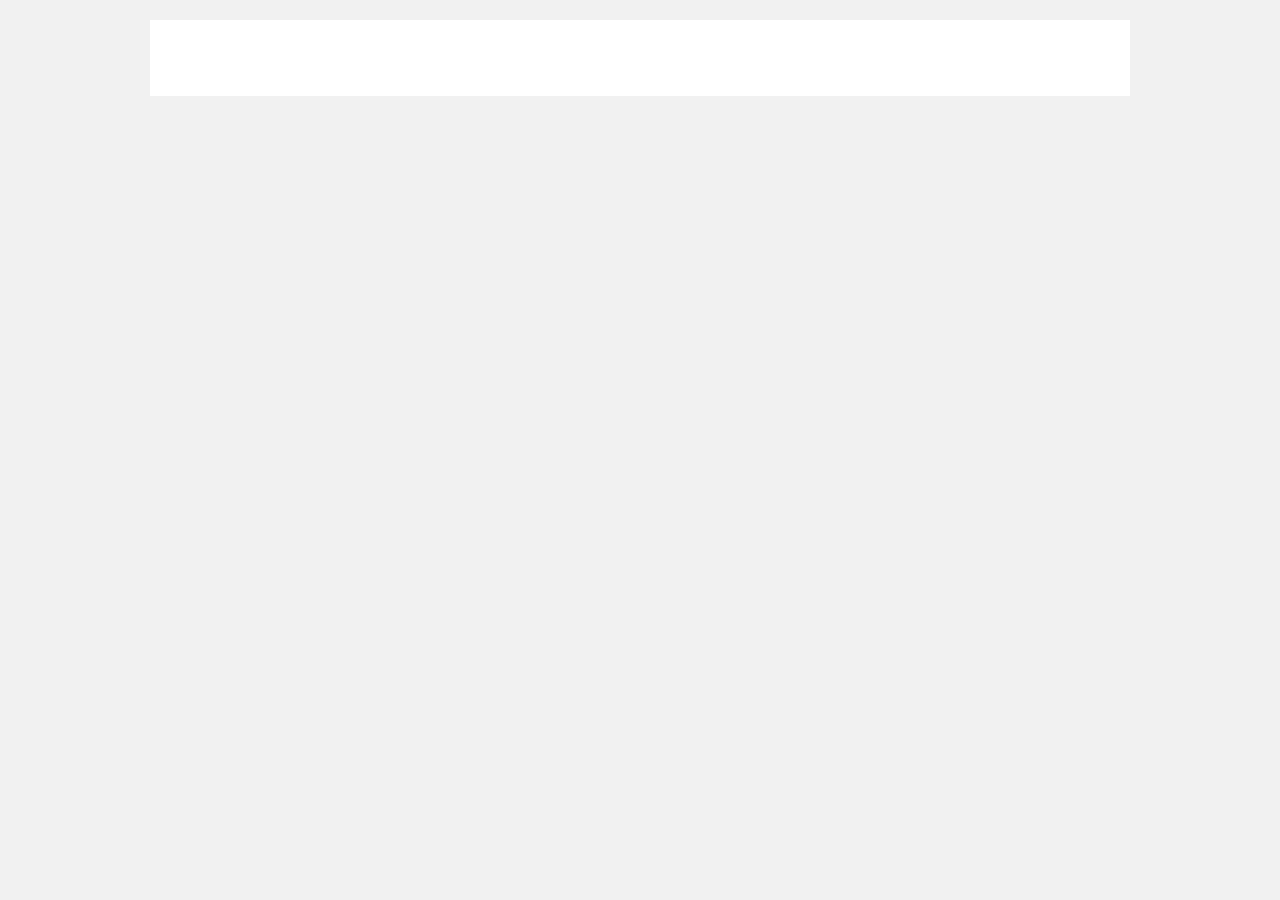
==== FL12_HW1/homework/index.html @ 3424f36d "add folders with initial files" ====
<!DOCTYPE html>
<html lang="en">

<head>
  <meta charset="utf-8">
  <title>HTML Basics</title>
  <link rel="stylesheet" href="style.css">
</head>

<body>
  <div id="wrapper">
    <div id="main">
      <div id="container">
        <div id="content" role="main">
          <!-- TODO: Content goes here -->
        </div>
      </div>
    </div>
  </div>
</body>

</html>
---- FL12_HW1/homework/style.css ----
html,body,div,span,applet,object,iframe,h1,h2,h3,h4,h5,h6,p,blockquote,pre,a,abbr,acronym,address,big,cite,code,del,dfn,em,font,img,ins,kbd,q,s,samp,small,strike,strong,sub,sup,tt,var,b,u,i,center,dl,dt,dd,ol,ul,li,fieldset,form,label,legend,table,caption,tbody,tfoot,thead,tr,th,td{background:transparent;border:0;margin:0;padding:0;vertical-align:baseline}body{line-height:1}h1,h2,h3,h4,h5,h6{clear:both;font-weight:normal}ol,ul{list-style:none}blockquote{quotes:none}blockquote:before,blockquote:after{content:'';content:none}del{text-decoration:line-through}table{border-collapse:collapse;border-spacing:0}a img{border:0}#container{float:left;margin:0 -240px 0 0;width:100%}#primary,#secondary{float:right;overflow:hidden;width:220px}#secondary{clear:right}#footer{clear:both;width:100%}.one-column #content{margin:0 auto;width:640px}.single-attachment #content{margin:0 auto;width:900px}body,input,textarea,.page-title span,.pingback a.url{font-family:Georgia,"Bitstream Charter",serif}h3#comments-title,h3#reply-title,#access .menu,#access div.menu ul,#cancel-comment-reply-link,.form-allowed-tags,#site-info,#site-title,#wp-calendar,.comment-meta,.comment-body tr th,.comment-body thead th,.entry-content label,.entry-content tr th,.entry-content thead th,.entry-meta,.entry-title,.entry-utility,#respond label,.navigation,.page-title,.pingback p,.reply,.widget-title,.wp-caption-text{font-family:"Helvetica Neue",Arial,Helvetica,"Nimbus Sans L",sans-serif}input[type="submit"]{font-family:"Helvetica Neue",Arial,Helvetica,"Nimbus Sans L",sans-serif}pre{font-family:"Courier 10 Pitch",Courier,monospace}code{font-family:Monaco,Consolas,"Andale Mono","DejaVu Sans Mono",monospace}#access .menu-header,div.menu,#colophon,#branding,#main,#wrapper{margin:0 auto;width:940px}#wrapper{background:#fff;margin-top:20px;padding:0 20px}#footer-widget-area{overflow:hidden}#footer-widget-area .widget-area{float:left;margin-right:20px;width:220px}#footer-widget-area #fourth{margin-right:0}#site-info{float:left;font-size:14px;font-weight:bold;width:700px}#site-generator{float:right;width:220px}body{background:#f1f1f1}body,input,textarea{color:#666;font-size:12px;line-height:18px}hr{background-color:#e7e7e7;border:0;clear:both;height:1px;margin-bottom:18px}p{margin-bottom:18px}ul{list-style:square;margin:0 0 18px 1.5em}ol{list-style:decimal;margin:0 0 18px 1.5em}ol ol{list-style:upper-alpha}ol ol ol{list-style:lower-roman}ol ol ol ol{list-style:lower-alpha}ul ul,ol ol,ul ol,ol ul{margin-bottom:0}dl{margin:0 0 24px 0}dt{font-weight:bold}dd{margin-bottom:18px}strong{font-weight:bold}cite,em,i{font-style:italic}big{font-size:131.25%}ins{background:#ffc;text-decoration:none}blockquote{font-style:italic;padding:0 3em}blockquote cite,blockquote em,blockquote i{font-style:normal}pre{background:#f7f7f7;color:#222;line-height:18px;margin-bottom:18px;overflow:auto;padding:1.5em}abbr,acronym{cursor:help}sup,sub{height:0;line-height:1;position:relative;vertical-align:baseline}sup{bottom:1ex}sub{top:.5ex}small{font-size:smaller}input{margin-bottom:10px}input[type="text"],input[type="password"],input[type="email"],input[type="url"],input[type="number"],textarea{background:#f9f9f9;border:1px solid #ccc;box-shadow:inset 1px 1px 1px rgba(0,0,0,0.1);-moz-box-shadow:inset 1px 1px 1px rgba(0,0,0,0.1);-webkit-box-shadow:inset 1px 1px 1px rgba(0,0,0,0.1);padding:2px}a:link{color:#06c}a:visited{color:#743399}a:active,a:hover{color:#ff4b33}.screen-reader-text{clip:rect(1px,1px,1px,1px);overflow:hidden;position:absolute !important;height:1px;width:1px}#header{padding:30px 0 0 0}#site-title{float:left;font-size:30px;line-height:36px;margin:0 0 18px 0;width:700px}#site-title a{color:#000;font-weight:bold;text-decoration:none}#site-description{color:#000;clear:right;float:right;font-style:italic;margin:15px 0 18px 0;opacity:.65;width:220px}#branding img{border-top:4px solid #000;border-bottom:1px solid #000;display:block;float:left}#access{background:#000;display:block;float:left;margin:0 auto;width:940px}#access .menu-header,div.menu{font-size:13px;margin-left:12px;width:928px}#access .menu-header ul,div.menu ul{list-style:none;margin:0}#access .menu-header li,div.menu li{float:left;position:relative}#access a{color:#aaa;display:block;line-height:38px;padding:0 10px;text-decoration:none}#access ul ul{box-shadow:0 3px 3px rgba(0,0,0,0.2);-moz-box-shadow:0 3px 3px rgba(0,0,0,0.2);-webkit-box-shadow:0 3px 3px rgba(0,0,0,0.2);display:none;position:absolute;top:38px;left:0;float:left;width:180px;z-index:99999}#access ul ul li{min-width:180px}#access ul ul ul{left:100%;top:0}#access ul ul a{background:#333;line-height:1em;padding:10px;width:160px;height:auto}#access li:hover>a,#access ul ul:hover>a{background:#333;color:#fff}#access ul li:hover>ul{display:block}#access ul li.current_page_item>a,#access ul li.current_page_ancestor>a,#access ul li.current-menu-ancestor>a,#access ul li.current-menu-item>a,#access ul li.current-menu-parent>a{color:#fff}* html #access ul li.current_page_item a,* html #access ul li.current_page_ancestor a,* html #access ul li.current-menu-ancestor a,* html #access ul li.current-menu-item a,* html #access ul li.current-menu-parent a,* html #access ul li a:hover{color:#fff}#main{clear:both;overflow:hidden;padding:40px 0 0 0}#content{margin-bottom:36px}#content,#content input,#content textarea{color:#333;font-size:16px;line-height:24px}#content p,#content ul,#content ol,#content dd,#content pre,#content hr{margin-bottom:24px}#content ul ul,#content ol ol,#content ul ol,#content ol ul{margin-bottom:0}#content pre,#content kbd,#content tt,#content var{font-size:15px;line-height:21px}#content code{font-size:13px}#content dt,#content th{color:#000}#content h1,#content h2,#content h3,#content h4,#content h5,#content h6{color:#000;line-height:1.5em;margin:0 0 20px 0}#content table{border:1px solid #e7e7e7;margin:0 -1px 24px 0;text-align:left;width:100%}#content tr th,#content thead th{color:#777;font-size:12px;font-weight:bold;line-height:18px;padding:9px 24px;border-right:1px solid #e7e7e7}#content tr td{border-top:1px solid #e7e7e7;padding:6px 24px;border-right:1px solid #e7e7e7}#content tr.odd td{background:#f2f7fc}.hentry{margin:0 0 48px 0}.home .sticky{background:#f2f7fc;border-top:4px solid #000;margin-left:-20px;margin-right:-20px;padding:18px 20px}.single .hentry{margin:0 0 36px 0}.page-title{color:#000;font-size:14px;font-weight:bold;margin:0 0 36px 0}.page-title span{color:#333;font-size:16px;font-style:italic;font-weight:normal}.page-title a:link,.page-title a:visited{color:#777;text-decoration:none}.page-title a:active,.page-title a:hover{color:#ff4b33}#content .entry-title{color:#000;font-size:21px;font-weight:bold;line-height:1.3em;margin-bottom:0}.entry-title a:link,.entry-title a:visited{color:#000;text-decoration:none}.entry-title a:active,.entry-title a:hover{color:#ff4b33}.entry-meta{color:#777;font-size:12px}.entry-meta abbr,.entry-utility abbr{border:0}.entry-meta abbr:hover,.entry-utility abbr:hover{border-bottom:1px dotted #666}.single-author .by-author{position:absolute !important;clip:rect(1px 1px 1px 1px);clip:rect(1px,1px,1px,1px)}.entry-content,.entry-summary{clear:both;padding:12px 0 0 0}.entry-content .more-link{white-space:nowrap}#content .entry-summary p:last-child{margin-bottom:12px}.entry-content fieldset{border:1px solid #e7e7e7;margin:0 0 24px 0;padding:24px}.entry-content fieldset legend{background:#fff;color:#000;font-weight:bold;padding:0 24px}.entry-content input{margin:0 0 24px 0}.entry-content input.file,.entry-content input.button{margin-right:24px}.entry-content label{color:#777;font-size:12px}.entry-content select{margin:0 0 24px 0}.entry-content sup,.entry-content sub{font-size:10px}.entry-content blockquote.left{float:left;margin-left:0;margin-right:24px;text-align:right;width:33%}.entry-content blockquote.right{float:right;margin-left:24px;margin-right:0;text-align:left;width:33%}.page-link{clear:both;color:#000;font-weight:bold;line-height:48px;word-spacing:.5em}.page-link a:link,.page-link a:visited{background:#f1f1f1;color:#333;font-weight:normal;padding:.5em .75em;text-decoration:none}.home .sticky .page-link a{background:#d9e8f7}.page-link a:active,.page-link a:hover{color:#ff4b33}body.page .edit-link{clear:both;display:block}#entry-author-info{background:#f2f7fc;border-top:4px solid #000;clear:both;font-size:14px;line-height:20px;margin:24px 0;overflow:hidden;padding:18px 20px}#entry-author-info #author-avatar{background:#fff;border:1px solid #e7e7e7;float:left;height:60px;margin:0 -104px 0 0;padding:11px}#entry-author-info #author-description{float:left;margin:0 0 0 104px}#entry-author-info h2{color:#000;font-size:100%;font-weight:bold;margin-bottom:0}.entry-utility{clear:both;color:#777;font-size:12px;line-height:18px}.entry-meta a,.entry-utility a{color:#777}.entry-meta a:hover,.entry-utility a:hover{color:#ff4b33}#content .video-player{padding:0}.format-standard .wp-video,.format-standard .wp-audio-shortcode,.format-audio .wp-audio-shortcode,.format-standard .video-player{margin-bottom:24px}.home #content .format-aside p,.home #content .category-asides p{font-size:14px;line-height:20px;margin-bottom:10px;margin-top:0}.format-gallery .size-thumbnail img,.category-gallery .size-thumbnail img{border:10px solid #f1f1f1;margin-bottom:0}.format-gallery .gallery-thumb,.category-gallery .gallery-thumb{float:left;margin-right:20px;margin-top:-4px}.home #content .format-gallery .entry-utility,.home #content .category-gallery .entry-utility{padding-top:4px}.attachment .entry-content .entry-caption{font-size:140%;margin-top:24px}.attachment .entry-content .nav-previous a:before{content:'\2190\00a0'}.attachment .entry-content .nav-next a:after{content:'\00a0\2192'}#content img.size-auto,#content img.size-full,#content img.size-large,#content img.size-medium,#content .entry-attachment img,#content .widget-container img{max-width:100%;height:auto}#ie8 #content img.size-auto,#ie8 #content img.size-full,#ie8 #content img.size-large,#ie8 #content img.size-medium,#ie8 #content .entry-attachment img{width:auto}.alignleft,img.alignleft{display:inline;float:left;margin-right:24px;margin-top:4px}.alignright,img.alignright{display:inline;float:right;margin-left:24px;margin-top:4px}.aligncenter,img.aligncenter{clear:both;display:block;margin-left:auto;margin-right:auto}img.alignleft,img.alignright,img.aligncenter{margin-bottom:12px}.wp-caption{background:#f1f1f1;line-height:18px;margin-bottom:20px;max-width:100%;padding:4px;text-align:center}.wp-caption img{margin:5px 5px 0;max-width:622px}.wp-caption p.wp-caption-text{color:#777;font-size:12px;margin:5px}.wp-smiley{margin:0}.gallery{margin:0 auto 18px}.gallery .gallery-item{float:left;margin-top:0;text-align:center}.gallery-columns-1 .gallery-item{width:100%}.gallery-columns-2 .gallery-item{width:50%}.gallery-columns-3 .gallery-item{width:33%}.gallery-columns-4 .gallery-item{width:25%}.gallery-columns-5 .gallery-item{width:20%}.gallery-columns-6 .gallery-item{width:16%}.gallery-columns-7 .gallery-item{width:14%}.gallery-columns-8 .gallery-item{width:12%}.gallery-columns-9 .gallery-item{width:11%}.gallery-columns-1 img{max-width:620px}.gallery-columns-2 img{max-width:288px}.gallery-columns-3 img{max-width:177px}.gallery-columns-4 img{max-width:122px}.gallery-columns-5 img{max-width:88px}.gallery-columns-6 img{max-width:66px}.gallery-columns-7 img{max-width:50px}.gallery-columns-8 img{max-width:39px}.gallery-columns-9 img{max-width:29px}.gallery-item img{height:auto}.gallery-columns-2 .attachment-medium{max-width:92%;height:auto}.gallery-columns-4 .attachment-thumbnail{max-width:84%;height:auto}.gallery .gallery-caption{color:#777;font-size:12px;margin:0 0 12px}.gallery dl{margin:0}.gallery img{border:10px solid #f1f1f1}.gallery br+br{display:none}#content .entry-attachment img{display:block;margin:0 auto}.navigation{color:#777;font-size:12px;line-height:18px;overflow:hidden}.navigation a:link,.navigation a:visited{color:#777;text-decoration:none}.navigation a:active,.navigation a:hover{color:#ff4b33}.nav-previous{float:left;width:50%}.nav-next{float:right;text-align:right;width:50%}#nav-above{margin:0 0 18px 0}#nav-above{display:none}.paged #nav-above,.single #nav-above{display:block}#nav-below{margin:-18px 0 0 0}#comments{clear:both}#comments .navigation{padding:0 0 18px 0}h3#comments-title,h3#reply-title{color:#000;font-size:20px;font-weight:bold;margin-bottom:0}h3#comments-title{padding:24px 0}.commentlist{list-style:none;margin:0}.commentlist li.comment{border-bottom:1px solid #e7e7e7;line-height:24px;margin:0 0 24px 0;padding:0 0 0 56px;position:relative}.commentlist li:last-child{border-bottom:0;margin-bottom:0}#comments .comment-body ul,#comments .comment-body ol{margin-bottom:18px}#comments .comment-body p:last-child{margin-bottom:6px}#comments .comment-body blockquote p:last-child{margin-bottom:24px}.commentlist ol{list-style:decimal}.commentlist .avatar{position:absolute;top:4px;left:0}.comment-author cite{color:#000;font-style:normal;font-weight:bold}.comment-author .says{font-style:italic}.comment-meta{font-size:12px;margin:0 0 18px 0}.comment-meta a:link,.comment-meta a:visited{color:#777;text-decoration:none}.comment-meta a:active,.comment-meta a:hover{color:#ff4b33}.commentlist .bypostauthor>div{background:#f2f7fc;border-top:4px solid #000;margin-bottom:10px;padding:10px 0 0 20px}.reply{font-size:12px;padding:0 0 24px 0}.reply a,a.comment-edit-link{color:#777}.reply a:hover,a.comment-edit-link:hover{color:#ff4b33}.commentlist .children{list-style:none;margin:0}.commentlist .children li{border:0;margin:0}.nopassword,.nocomments{display:none}#comments .pingback{border-bottom:1px solid #e7e7e7;margin-bottom:18px;padding-bottom:18px}.commentlist li.comment+li.pingback{margin-top:-6px}#comments .pingback p{color:#777;display:block;font-size:12px;line-height:18px;margin:0}#comments .pingback .url{font-size:13px;font-style:italic}input[type="submit"]{color:#333}form{text-align:right}input{width:200px}#respond{border-top:1px solid #e7e7e7;margin:24px 0;overflow:hidden;position:relative}#respond p{margin:0}#respond .comment-notes{margin-bottom:1em}.form-allowed-tags{line-height:1em}.children #respond{margin:0 48px 0 0}h3#reply-title{margin:18px 0}#comments-list #respond{margin:0 0 18px 0}#comments-list ul #respond{margin:0}#cancel-comment-reply-link{font-size:12px;font-weight:normal;line-height:18px}#respond .required{color:#ff4b33;font-weight:bold}#respond label{color:#777;font-size:12px}#respond input{margin:0 0 9px;width:98%}#respond textarea{width:98%}#respond .form-allowed-tags{color:#777;font-size:12px;line-height:18px}#respond .form-allowed-tags code{font-size:11px}#respond .form-submit{margin:12px 0}#respond .form-submit input{font-size:14px;width:auto}.widget-area ul{list-style:none;margin-left:0}.widget-area ul ul{list-style:square;margin-left:1.3em}.widget-area select{max-width:100%}.widget_search #s{width:60%}.widget_search label{display:none}.widget-container{word-wrap:break-word;-webkit-hyphens:auto;-moz-hyphens:auto;hyphens:auto;margin:0 0 18px 0}.widget-container .wp-caption img{margin:auto}.widget-container.widget_image .wp-caption{width:auto}.widget-container.widget_image .wp-caption img{margin-left:-8px}.widget-title{color:#222;font-size:14px;font-weight:bold}.widget-area a:link,.widget-area a:visited{text-decoration:none}.widget-area a:active,.widget-area a:hover{text-decoration:underline}.widget-area .entry-meta{font-size:11px}#wp_tag_cloud div{line-height:1.6em}#wp-calendar{width:100%}#wp-calendar caption{color:#222;font-size:14px;font-weight:bold;padding-bottom:4px;text-align:left}#wp-calendar thead{font-size:11px}#wp-calendar tbody{color:#aaa}#wp-calendar tbody td{background:#f5f5f5;border:1px solid #fff;padding:3px 0 2px;text-align:center}#wp-calendar tbody .pad{background:0}#wp-calendar tfoot #next{text-align:right}.widget_rss a.rsswidget{color:#000}.widget_rss a.rsswidget:hover{color:#ff4b33}.widget_rss .widget-title img{width:11px;height:11px}#main .widget-area ul{margin-left:0;padding:0 20px 0 0}#main .widget-area ul ul{border:0;margin-left:1.3em;padding:0}#main .widget-container.music-player ul{margin:0}#footer{margin-bottom:20px}#colophon{border-top:4px solid #000;margin-top:-4px;overflow:hidden;padding:18px 0}#site-info{font-weight:bold}#site-info a{color:#000;text-decoration:none}#site-generator{font-style:italic;position:relative}#site-generator a{background:url(images/wordpress.png) center left no-repeat;color:#666;display:inline-block;line-height:16px;padding-left:20px;text-decoration:none}#site-generator a:hover{text-decoration:underline}img#wpstats{display:block;margin:0 auto 10px}pre{-webkit-text-size-adjust:140%}code{-webkit-text-size-adjust:160%}#access,.entry-meta,.entry-utility,.navigation,.widget-area{-webkit-text-size-adjust:120%}#site-description{-webkit-text-size-adjust:none}@media print{body{background:none !important}#wrapper{clear:both !important;display:block !important;float:none !important;position:relative !important}#header{border-bottom:2pt solid #000;padding-bottom:18pt}#colophon{border-top:2pt solid #000}#site-title,#site-description{float:none;line-height:1.4em;margin:0;padding:0}#site-title{font-size:13pt}.entry-content{font-size:14pt;line-height:1.6em}.entry-title{font-size:21pt}#access,#branding img,#respond,.comment-edit-link,.edit-link,.navigation,.page-link,.widget-area{display:none !important}#container,#header,#footer{margin:0;width:100%}#content,.one-column #content{margin:24pt 0 0;width:100%}.wp-caption p{font-size:11pt}#site-info,#site-generator{float:none;width:auto}#colophon{width:auto}img#wpstats{display:none}#site-generator a{margin:0;padding:0}#entry-author-info{border:1px solid #e7e7e7}#main{display:inline}.home .sticky{border:0}}img{width:140px;vertical-align:middle;display:block;margin:0 auto;margin-left:calc(50% - 50px);margin-bottom:20px}nav>a{padding:10px;color:#0279c1}nav>a b:hover{color:#00527a}nav>a:visited{color:#0279c1}article{padding-left:10px}footer{margin-top:20px;padding:40px 20px;text-align:center;background:#3333}
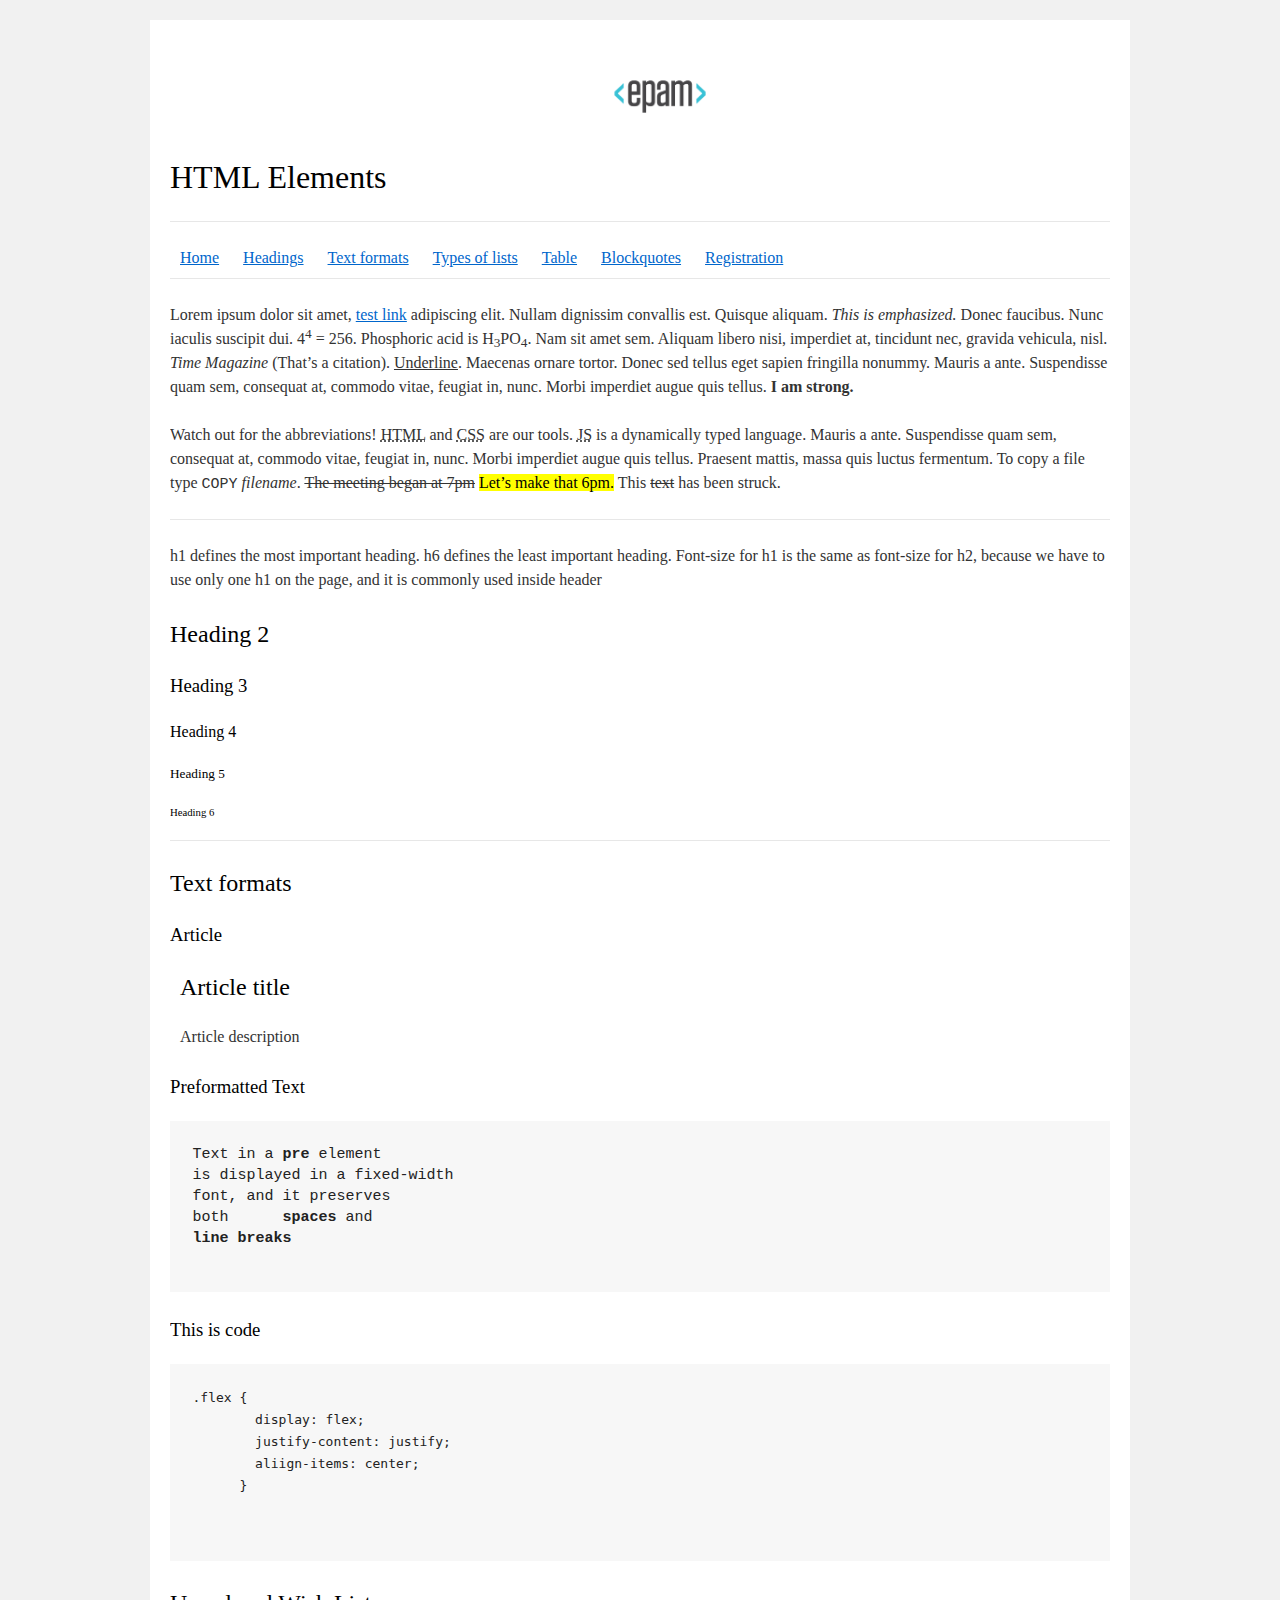
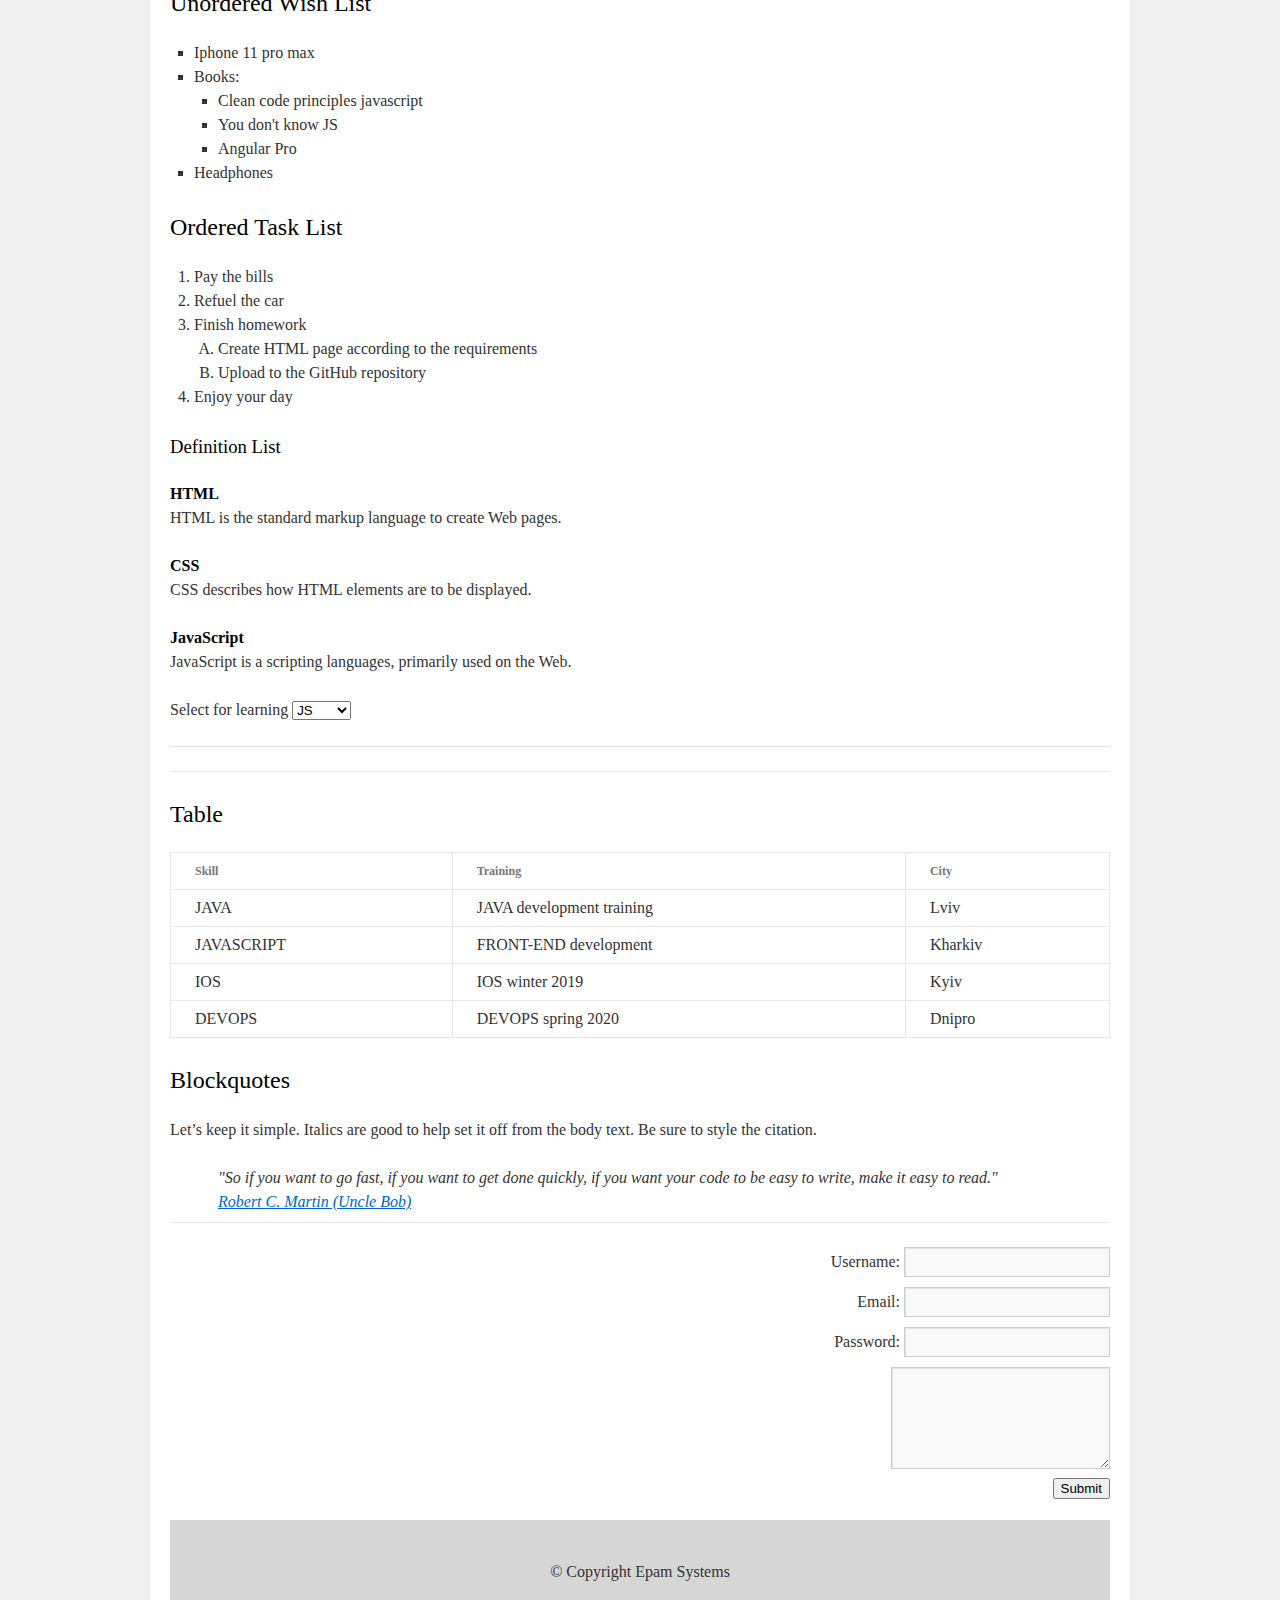
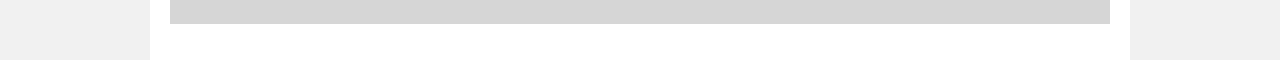
==== commit e9578f46: "completed task" ====
--- a/FL12_HW1/homework/index.html
+++ b/FL12_HW1/homework/index.html
@@ -1,22 +1,239 @@
 <!DOCTYPE html>
 <html lang="en">
-
-<head>
-  <meta charset="utf-8">
-  <title>HTML Basics</title>
-  <link rel="stylesheet" href="style.css">
-</head>
-
-<body>
-  <div id="wrapper">
-    <div id="main">
-      <div id="container">
-        <div id="content" role="main">
-          <!-- TODO: Content goes here -->
+  <head>
+    <meta charset="utf-8" />
+    <title>HTML Basics</title>
+    <link rel="stylesheet" href="style.css" />
+  </head>
+
+  <body>
+    <div id="wrapper">
+      <div id="main">
+        <div id="container">
+          <div id="content" role="main">
+            <header>
+              <img src="./logo.png" alt="epamLogo" />
+              <h1>HTML Elements</h1>
+              <hr />
+              <nav>
+                <a href="#">Home</a>
+                <a href="#headings">Headings</a>
+                <a href="#textFormats">Text formats</a>
+                <a href="#typesOfLists">Types of lists</a>
+                <a href="#table">Table</a>
+                <a href="#blockquotes">Blockquotes</a>
+                <a href="#registration">Registration</a>
+              </nav>
+              <hr />
+            </header>
+            <div class="text">
+              <p>
+                Lorem ipsum dolor sit amet,
+                <a href="#">test link</a> adipiscing elit. Nullam dignissim
+                convallis est. Quisque aliquam.
+                <em>This is emphasized.</em> Donec faucibus. Nunc iaculis
+                suscipit dui. 4<sup>4</sup> = 256. Phosphoric acid is
+                H<sub>3</sub>PO<sub>4</sub>. Nam sit amet sem. Aliquam libero
+                nisi, imperdiet at, tincidunt nec, gravida vehicula, nisl.
+                <cite>Time Magazine</cite> (That’s a citation).
+                <u>Underline</u>. Maecenas ornare tortor. Donec sed tellus eget
+                sapien fringilla nonummy. Mauris a ante. Suspendisse quam sem,
+                consequat at, commodo vitae, feugiat in, nunc. Morbi imperdiet
+                augue quis tellus.
+                <strong>I am strong.</strong>
+              </p>
+              <p>
+                Watch out for the abbreviations!
+                <abbr title="Hyper Text Markup Language">HTML</abbr>
+                and
+                <abbr title="Cascading Style Sheets">CSS</abbr> are our tools.
+                <abbr title="JavaScript">JS</abbr> is a dynamically typed
+                language. Mauris a ante. Suspendisse quam sem, consequat at,
+                commodo vitae, feugiat in, nunc. Morbi imperdiet augue quis
+                tellus. Praesent mattis, massa quis luctus fermentum. To copy a
+                file type
+                <kbd>COPY</kbd>
+                <i>filename</i>.
+                <del>The meeting began at 7pm</del>
+                <mark>Let’s make that 6pm.</mark> This <s>text</s> has been
+                struck.
+              </p>
+              <hr />
+            </div>
+            <section id="headings">
+              <p>
+                h1 defines the most important heading. h6 defines the least
+                important heading. Font-size for h1 is the same as font-size for
+                h2, because we have to use only one h1 on the page, and it is
+                commonly used inside header
+              </p>
+              <h2>Heading 2</h2>
+              <h3>Heading 3</h3>
+              <h4>Heading 4</h4>
+              <h5>Heading 5</h5>
+              <h6>Heading 6</h6>
+            </section>
+            <hr />
+            <section id="textFormats">
+              <h2>Text formats</h2>
+              <h3>Article</h3>
+              <article>
+                <h2>Article title</h2>
+                <p>Article description</p>
+              </article>
+              <h3>Preformatted Text</h3>
+              <pre>
+Text in a <b>pre</b> element
+is displayed in a fixed-width
+font, and it preserves
+both      <b>spaces</b> and
+<b>line breaks</b>
+              </pre>
+              <h3>This is code</h3>
+              <pre>
+<code>.flex { 
+        display: flex; 
+        justify-content: justify; 
+        aliign-items: center; 
+      }
+</code>
+              </pre>
+            </section>
+            <section id="typesOfLists">
+              <h2>Unordered Wish List</h2>
+              <ul>
+                <li>Iphone 11 pro max</li>
+                <li>
+                  Books:
+                  <ul>
+                    <li>Clean code principles javascript</li>
+                    <li>You don't know JS</li>
+                    <li>Angular Pro</li>
+                  </ul>
+                </li>
+                <li>Headphones</li>
+              </ul>
+              <h2>Ordered Task List</h2>
+              <ol>
+                <li>Pay the bills</li>
+                <li>Refuel the car</li>
+                <li>
+                  Finish homework
+                  <ol>
+                    <li>Create HTML page according to the requirements</li>
+                    <li>Upload to the GitHub repository</li>
+                  </ol>
+                </li>
+                <li>Enjoy your day</li>
+              </ol>
+              <h3>Definition List</h3>
+              <dl>
+                <dt>HTML</dt>
+                <dd>
+                  HTML is the standard markup language to create Web pages.
+                </dd>
+                <dt>CSS</dt>
+                <dd>
+                  CSS describes how HTML elements are to be displayed.
+                </dd>
+                <dt>JavaScript</dt>
+                <dd>
+                  JavaScript is a scripting languages, primarily used on the
+                  Web.
+                </dd>
+              </dl>
+              <p>
+                Select for learning
+                <select name="LanguageForLearning">
+                  <option value="">JS</option>
+                  <option value="">HTML</option>
+                  <option value="">CSS</option>
+                </select>
+              </p>
+              <hr />
+              <hr />
+            </section>
+            <section id="table">
+              <h2>Table</h2>
+              <table>
+                <thead>
+                  <tr>
+                    <th>Skill</th>
+                    <th>Training</th>
+                    <th>City</th>
+                  </tr>
+                </thead>
+                <tbody>
+                  <tr>
+                    <td>JAVA</td>
+                    <td>JAVA development training</td>
+                    <td>Lviv</td>
+                  </tr>
+
+                  <tr>
+                    <td>JAVASCRIPT</td>
+                    <td>FRONT-END development</td>
+                    <td>Kharkiv</td>
+                  </tr>
+                  <tr>
+                    <td>IOS</td>
+                    <td>IOS winter 2019</td>
+                    <td>Kyiv</td>
+                  </tr>
+
+                  <tr>
+                    <td>DEVOPS</td>
+                    <td>DEVOPS spring 2020</td>
+                    <td>Dnipro</td>
+                  </tr>
+                </tbody>
+              </table>
+            </section>
+            <section id="blockquotes">
+              <h2>Blockquotes</h2>
+              <p>
+                Let’s keep it simple. Italics are good to help set it off from
+                the body text. Be sure to style the citation.
+              </p>
+              <blockquote>
+                "So if you want to go fast, if you want to get done quickly, if
+                you want your code to be easy to write, make it easy to read."
+
+                <div>
+                  <a href="#">Robert C. Martin (Uncle Bob)</a>
+                </div>
+              </blockquote>
+              <hr />
+            </section>
+            <div id="registration">
+              <form action="#">
+                <fieldset>
+                  <label for="username">Username:</label>
+                  <input type="text" id="username" />
+                </fieldset>
+                <fieldset>
+                  <label for="email">Email:</label>
+                  <input type="text" id="email" />
+                </fieldset>
+                <fieldset>
+                  <label for="password">Password:</label>
+                  <input type="text" id="password" />
+                </fieldset>
+
+                <fieldset>
+                  <textarea cols="22" rows="4"></textarea>
+                </fieldset>
+                <fieldset>
+                  <button type="submit">Submit</button>
+                </fieldset>
+              </form>
+            </div>
+            <footer>
+              &copy; Copyright Epam Systems
+            </footer>
+          </div>
         </div>
       </div>
     </div>
-  </div>
-</body>
-
-</html>+  </body>
+</html>
